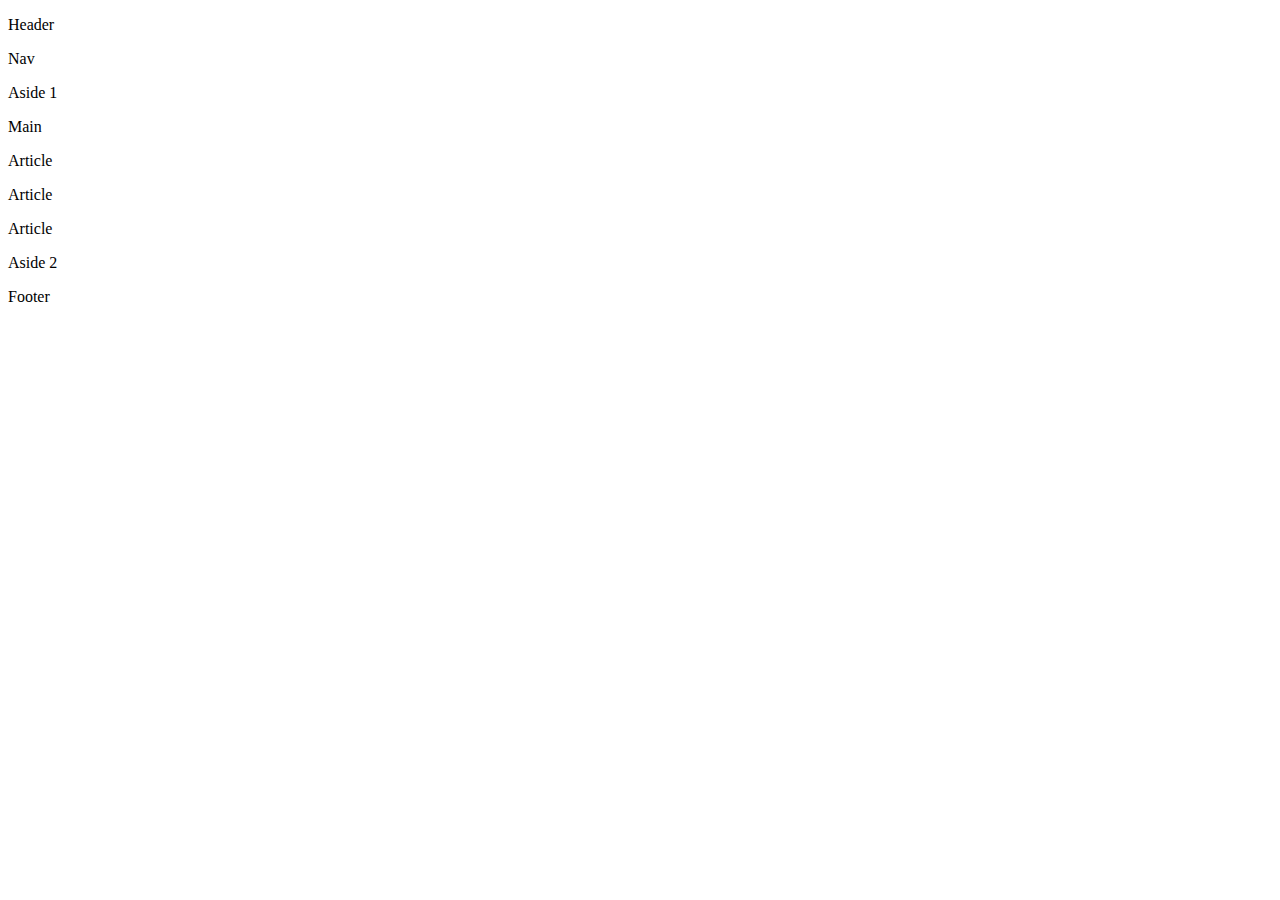
==== practica1/index.html @ 6d07e40e "primer commit practica 1 maquetado" ====
<!DOCTYPE html>
<html lang="en">
<head>
    <meta charset="UTF-8">
    <meta name="viewport" content="width=<device-width>, initial-scale=1.0">
    <title>Document</title>
</head>
<body>
    <header>
        <p>Header</p>
        <nav>
            <p>Nav</p>
        </nav>
    </header>
    <aside>
        <p>Aside 1</p>
    </aside>
    <main>
        <p>Main</p>
        <section>
            <article><p>Article</p></article>
            <article><p>Article</p></article>
            <article><p>Article</p></article>
        </section>
    </main>
    <aside>
        <p>Aside 2</p>
    </aside>
    <footer>
        <p>Footer</p>
    </footer>
</body>
</html>
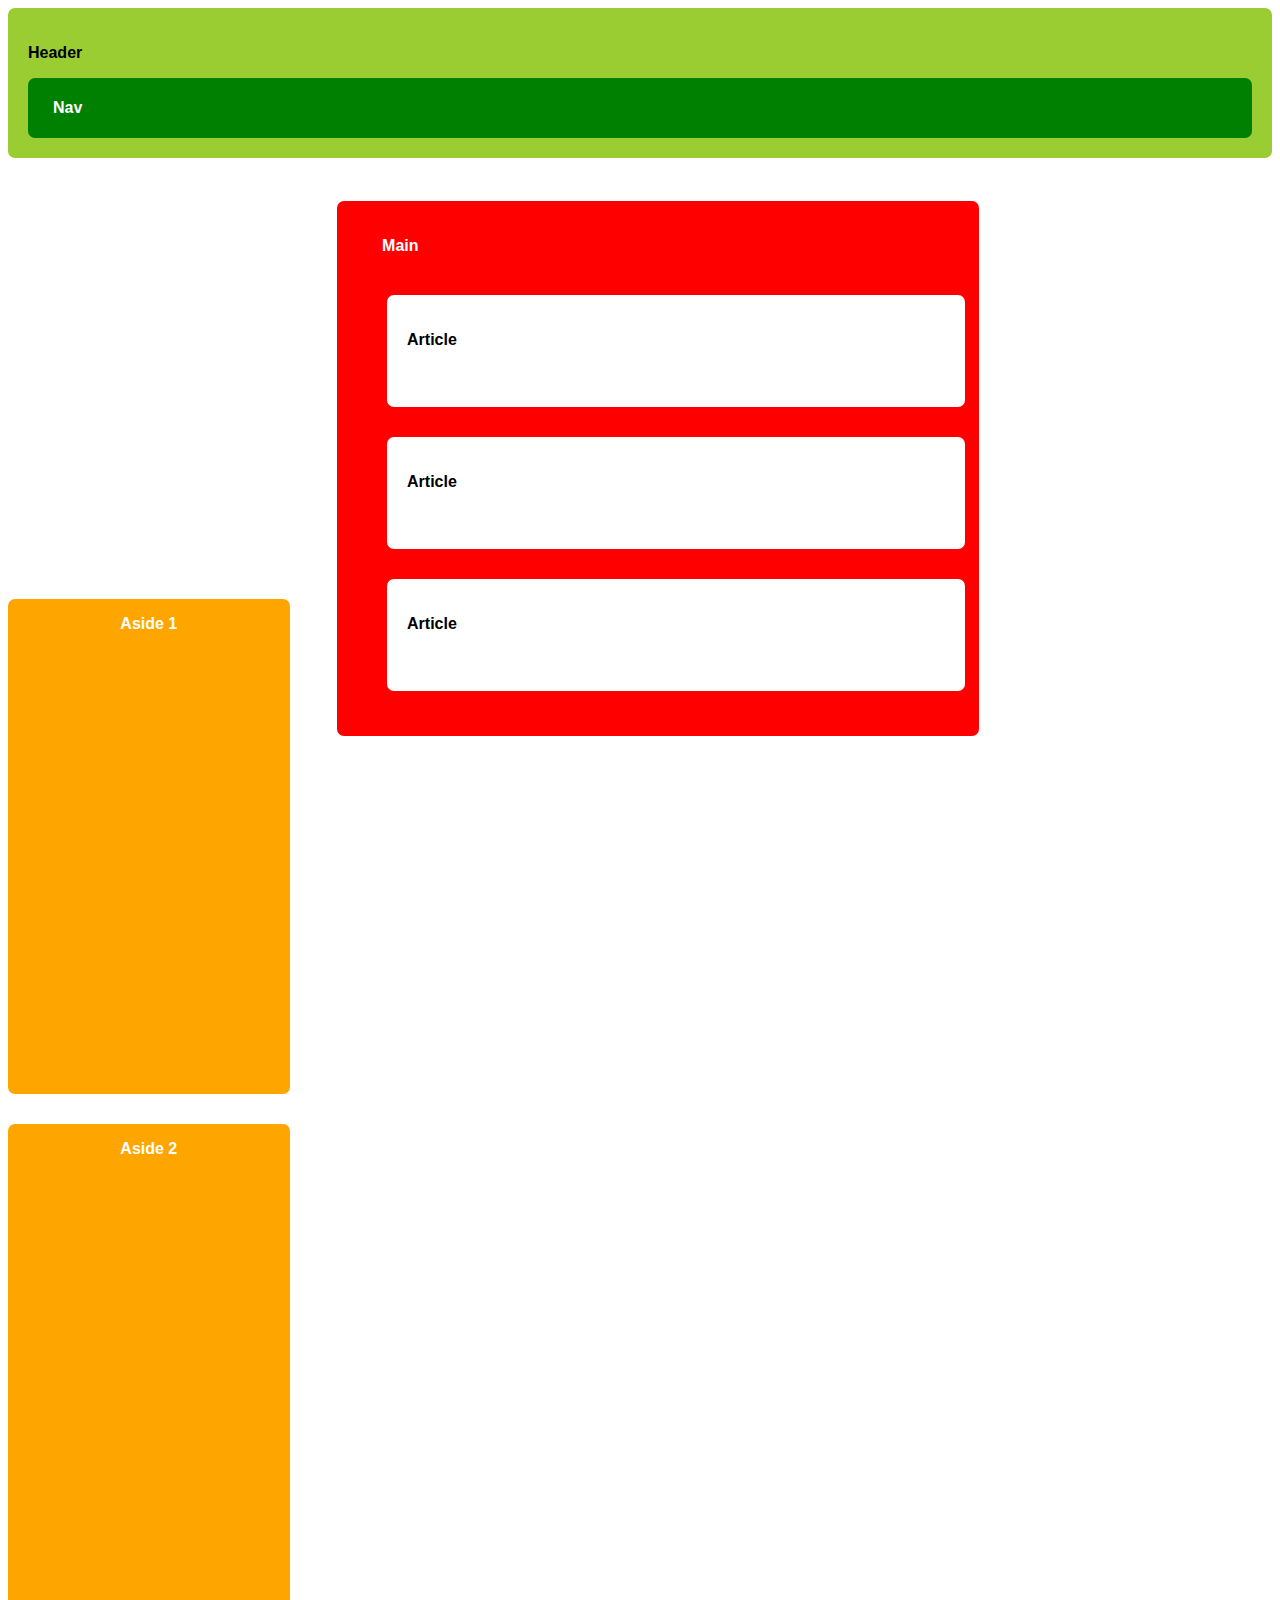
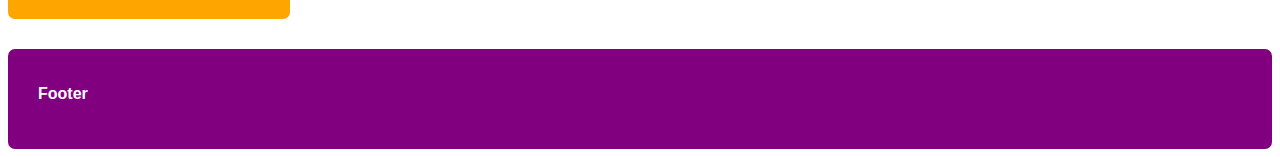
==== commit b816f881: "Se agregan los estilos" ====
--- a/practica1/index.html
+++ b/practica1/index.html
@@ -4,30 +4,31 @@
     <meta charset="UTF-8">
     <meta name="viewport" content="width=<device-width>, initial-scale=1.0">
     <title>Document</title>
+    <link rel="stylesheet" href="styles.css">
 </head>
 <body>
-    <header>
+    <header class="header__box">
         <p>Header</p>
         <nav>
-            <p>Nav</p>
+            <p class="label_nav">Nav</p>
         </nav>
     </header>
     <aside>
-        <p>Aside 1</p>
+        <p class="label_aside">Aside 1</p>
     </aside>
     <main>
-        <p>Main</p>
+        <p class="label__main">Main</p>
         <section>
             <article><p>Article</p></article>
             <article><p>Article</p></article>
             <article><p>Article</p></article>
         </section>
     </main>
-    <aside>
+    <aside class="label_aside">
         <p>Aside 2</p>
     </aside>
     <footer>
-        <p>Footer</p>
+        <p class="label__footer">Footer</p>
     </footer>
 </body>
 </html>--- a/practica1/styles.css
+++ b/practica1/styles.css
@@ -0,0 +1,69 @@
+* {
+    font-family: 'Segoe UI', Tahoma, Geneva, Verdana, sans-serif;
+    font-weight: bold;
+    font-size: medium;
+    border-radius: 7px;
+}
+
+.header__box {
+    background: yellowgreen;
+    padding: 20px;
+}
+
+nav {
+    background: green;
+    padding: 5px;
+}
+
+aside {
+    background: orange;
+    height: 55vh;
+    width: 22vw;
+    display: inline-block;
+    margin-bottom: 30px;
+}
+
+main {
+    background: red;
+    display: inline-block;
+    height: 55vh;
+    width: 47vw;
+    margin: 43px;
+    padding: 20px;
+}
+
+.label__main {
+    color: white;
+    margin-left: 10px;
+    padding-bottom: 10px;
+    margin-left: 25px;
+}
+
+article {
+    background: white;
+    height: 8vh;
+    width: 42vw;
+    margin: 30px;
+    padding: 20px;
+}
+
+footer {
+    background: purple;
+    padding: 20px;
+}
+
+.label_nav {
+    color: white;
+    margin-left: 20px;
+}
+
+.label_aside {
+    color: white;
+    text-align: center;
+}
+
+.label__footer {
+    color: white;
+    margin-left: 10px;
+    padding-bottom: 10px;
+}